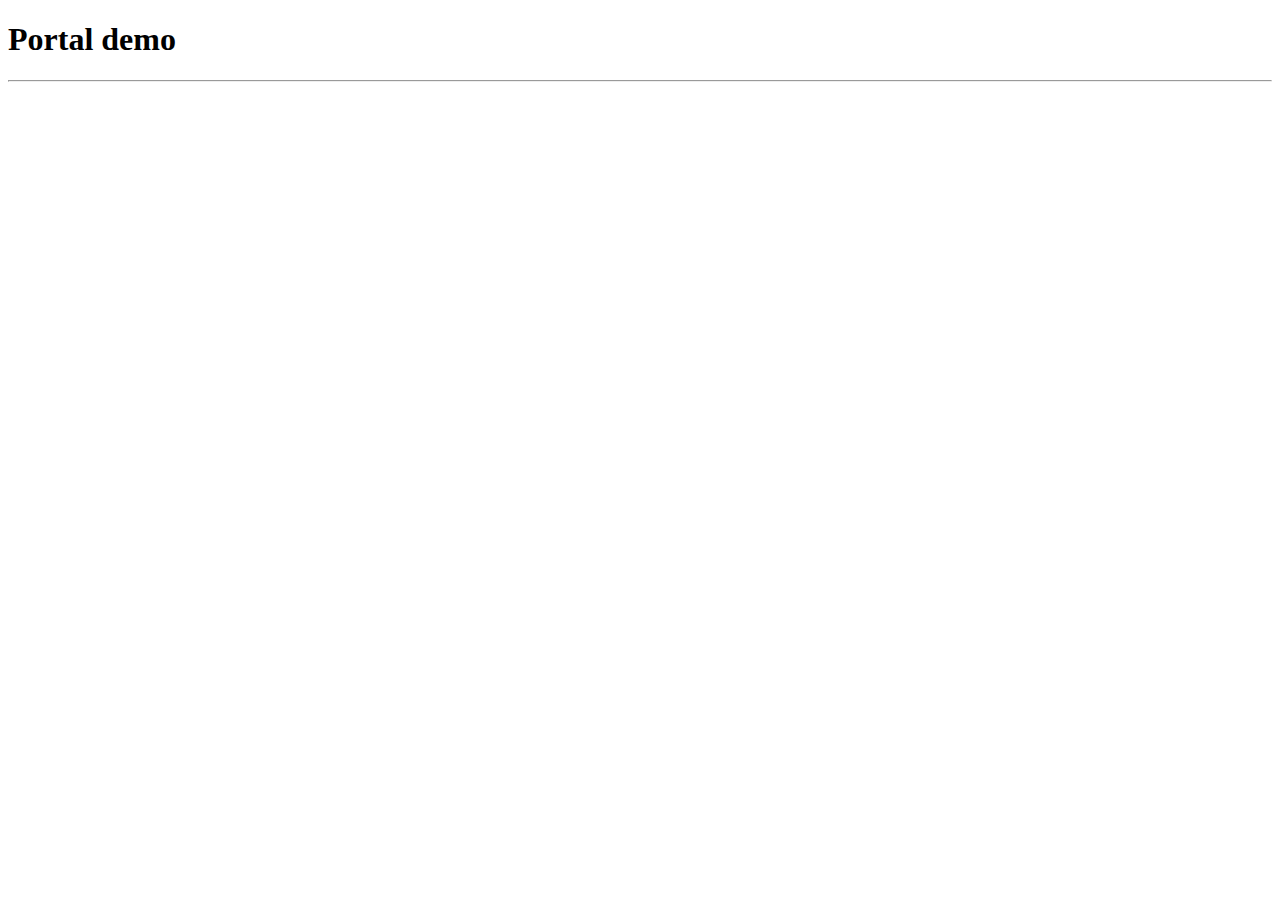
==== demos/index.html @ 1c0f80a1 "Initial" ====
<!doctype html>
<html lang="en">
<head>
<title>Portal demo</title>
<meta charset="utf-8">
<link rel="stylesheet" href="../bower_components/jquery-ui/themes/ui-lightness/jquery-ui.min.css">
<script src="../bower_components/jquery/dist/jquery.min.js"></script>
<script src="../bower_components/jquery-ui/jquery-ui.min.js"></script>
<script src="../bower_components/angular.min.js"></script>
<script src="../bower_components/angular-ui-sortable/sortable.min.js"></script>
<script src="../bower_components/underscore/underscore-min.js"></script>
<!-- Demo css -->
<style>
	.portal {
		border: 2px solid silver;
	}
	.portal.editor {
		border-style: dashed;
	}
</style>
<!-- Demo script -->
<script>
	angular.module('demo', ['battlesnake.portal'])
		.controller('demo', demoController);

	function demoController($scope) {
		$scope.widgets = [
			{ column: 0, html: '<p>Hello</p>' },
			{ column: 1, html: '<p>World</p>' },
		];
	}
</script>
</head>
<body ng-app="demo">
	<h1>Portal demo</h1>
	<!-- Editor as editors would see -->
	<portal ng-controller="demo" x-columns="3" x-widgets="widgets" x-editor>
	</portal>
	<hr>
	<!-- Portal as clients would see -->
	<portal ng-controller="demo" x-columns="3" x-widgets="widgets" editor>
	</portal>
	<!-- TODO: Callback so directive/portalController can notify external -->
	<!-- controller when things change...  Some demo widgets -->
	<!-- Also add module in Github for this, don't commit it as Wheatley -->
</body>
</html>
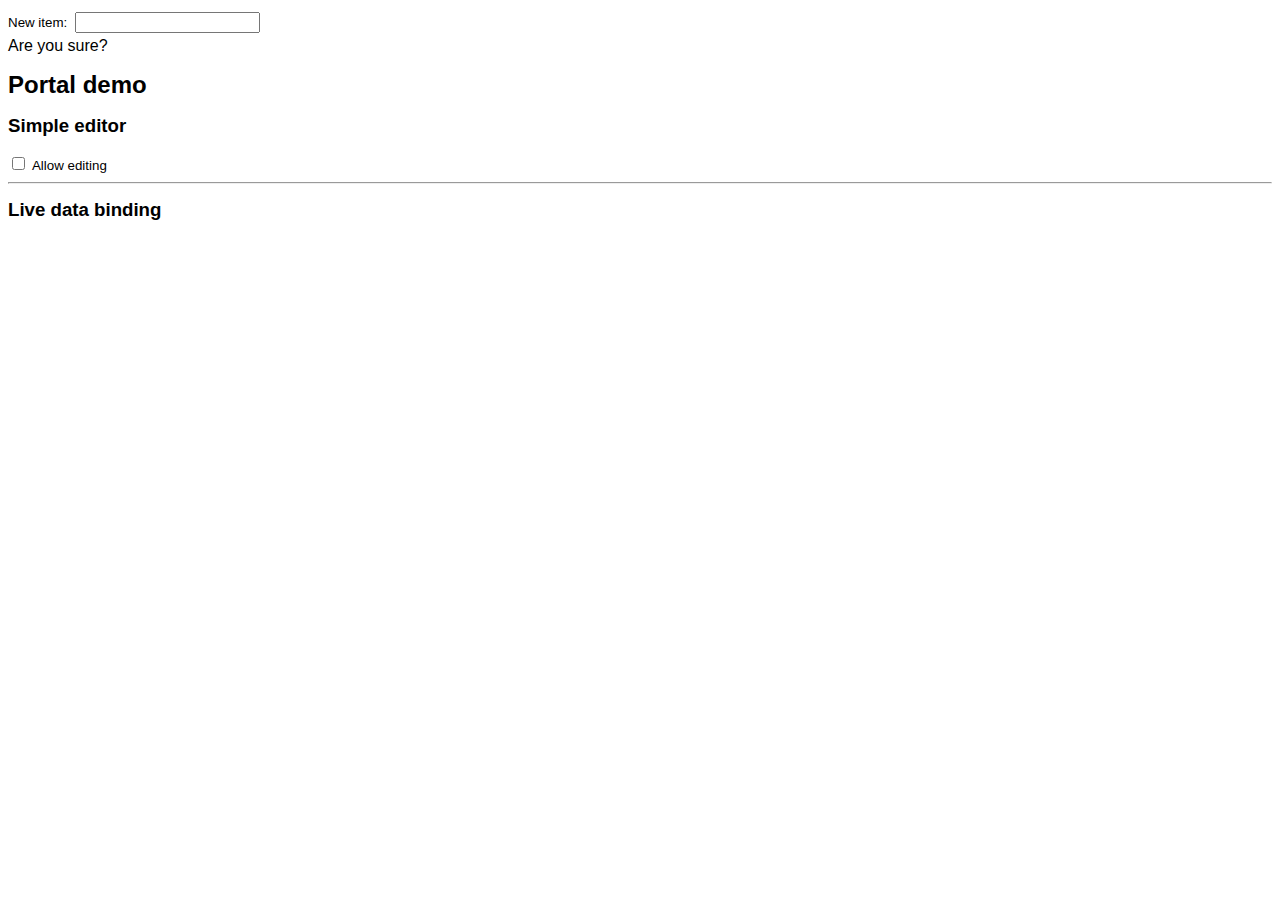
==== commit 78ab0c53: "Portal directive complete, wrapper or adapter for ERR interface required" ====
--- a/demos/index.html
+++ b/demos/index.html
@@ -4,44 +4,279 @@
 <title>Portal demo</title>
 <meta charset="utf-8">
 <link rel="stylesheet" href="../bower_components/jquery-ui/themes/ui-lightness/jquery-ui.min.css">
+<link rel="stylesheet" href="../bower_components/fontawesome/css/font-awesome.min.css">
 <script src="../bower_components/jquery/dist/jquery.min.js"></script>
 <script src="../bower_components/jquery-ui/jquery-ui.min.js"></script>
-<script src="../bower_components/angular.min.js"></script>
+<script src="../bower_components/angular/angular.min.js"></script>
 <script src="../bower_components/angular-ui-sortable/sortable.min.js"></script>
-<script src="../bower_components/underscore/underscore-min.js"></script>
+<!-- Module -->
+<link rel="stylesheet" href="../style.css">
+<script src="../module.js"></script>
+<script src="../portal-template.js"></script>
+<script src="../portal-directive.js"></script>
+<script src="../widget-template.js"></script>
+<script src="../widget-directive.js"></script>
 <!-- Demo css -->
 <style>
+	body {
+		font-family: sans-serif;
+		font-size: 12pt;
+	}
+	h1 {
+		font-size: 18pt;
+	}
+	h2 {
+		font-size: 14pt;
+	}
+	input {
+		margin: 4px;
+	}
+	label {
+		font-size: 10pt;
+	}
+	.fa {
+		font-family: FontAwesome;
+	}
+	.editor-control {
+		margin-bottom: 8px;
+	}
 	.portal {
-		border: 2px solid silver;
-	}
-	.portal.editor {
-		border-style: dashed;
+		display: flex;
+		flex-flow: row wrap;
+		align-items: flex-start;
+		justify-content: stretch;
+		padding: 10px;
+	}
+	.portal-area {
+		margin: 10px;
+		min-height: 40px;
+	}
+	.portal-area.header {
+		flex: 1 0 95%;
+		position: relative;
+		right: 0;
+		left: 0;
+	}
+	.portal-area.main {
+		flex: 1 0 600px;
+	}
+	.portal-area.sidebar {
+		max-width: 200px;
+		flex: 0 1 200px;
+	}
+	.widget-container,
+	.portal-placeholder {
+		border-radius: 5px;
+		padding: 5px;
+		background: skyblue;
+		margin: 10px;
+	}
+	.portal-placeholder {
+		border: 2px dashed silver;
+		background: white;
+		height: 40px;
+	}
+	.widget-edit-overlay {
+		background-color: rgba(165,219,252, 0.6); /* skyblue/white */
 	}
 </style>
 <!-- Demo script -->
 <script>
+(function (angular, $) {
+	'use strict';
+
 	angular.module('demo', ['battlesnake.portal'])
-		.controller('demo', demoController);
-
-	function demoController($scope) {
-		$scope.widgets = [
-			{ column: 0, html: '<p>Hello</p>' },
-			{ column: 1, html: '<p>World</p>' },
+		.controller('demo', demoController)
+		.factory('confirmRemovalDialog', confirmRemovalDialog)
+		.factory('newItemDialog', newItemDialog)
+		;
+
+	function demoController($scope, confirmRemovalDialog, newItemDialog) {
+		$scope.areas = [
+			{
+				'class': 'header',
+				name: 'Header',
+				widgets: [
+					{ html: '<span>Title</span>' },
+					{ html: '<span>Actions logged here</span>' }
+				]
+			},
+			{
+				'class': 'main',
+				name: 'Main',
+				widgets: [
+					{ html: '<span>Hello</span>' }
+				]
+			},
+			{
+				'class': 'sidebar',
+				name: 'Sidebar',
+				widgets: [
+					{ html: '<span>World</span>' },
+					{ html: '<i>Potato</i>' },
+					{ html: '<i>Another potato</i>' }
+				]
+			}
 		];
-	}
+		$scope.editing = false;
+		$scope.moving = moving;
+		$scope.changed = changed;
+		$scope.removing = removing;
+		$scope.add = add;
+		$scope.configure = configure;
+		var log = $scope.areas[0].widgets[1];
+		return;
+
+		function moving(widget, source, target) {
+			log.html = '<span>Widget <i>' + (widget === log ? '(log)' : $(widget.html).text()) + '</i> moved from area <i>' + source.name + '</i> to <i>' + target.name + '</i></span>';
+			return true;
+		}
+
+		function changed() {
+			console.info('Changed');
+		}
+
+		function removing(area, widget) {
+			return confirmRemovalDialog.show();
+		}
+
+		function add(area) {
+			newItemDialog.show()
+				.then(function (text) {
+					area.widgets.push({
+						html: '<span>' + text + '</span>'
+					});
+				});
+		}
+
+		function configure(widget) {
+			/* TODO */
+		}
+	}
+
+	function newItemDialog($q, $rootScope) {
+		var deferred;
+		var dialog = $('#newItemDialog');
+		var text = dialog.find('input');
+		dialog.dialog({
+			autoOpen: false,
+			modal: true,
+			buttons: {
+				'Add': function () {
+					var p = deferred;
+					deferred = null;
+					$rootScope.$apply(function () {
+						p.resolve(text.val());
+					});
+					$(this).dialog('close');
+
+				},
+				'Cancel': function () {
+					var p = deferred;
+					deferred = null;
+					$rootScope.$apply(function () {
+						p.reject();
+					});
+					$(this).dialog('close');
+				}
+			}
+		});
+
+		return {
+			show: function () {
+				if (deferred) {
+					deferred.reject();
+				}
+				deferred = $q.defer();
+				text.val('');
+				dialog.dialog('open');
+				return deferred.promise;
+			}
+		};
+	}
+
+	function confirmRemovalDialog($q, $rootScope) {
+		var deferred;
+		var dialog = $('#confirmRemovalDialog');
+		dialog.dialog({
+			autoOpen: false,
+			modal: true,
+			buttons: {
+				'Yes': function () {
+					var p = deferred;
+					deferred = null;
+					$rootScope.$apply(function () {
+						p.resolve(true);
+					});
+					$(this).dialog('close');
+				},
+				'No': function () {
+					var p = deferred;
+					deferred = null;
+					$rootScope.$apply(function () {
+						p.reject();
+					});
+					$(this).dialog('close');
+				}
+			}
+		});
+
+		return {
+			show: function () {
+				if (deferred) {
+					deferred.reject();
+				}
+				deferred = $q.defer();
+				dialog.dialog('open');
+				return deferred.promise;
+			}
+		};
+	}
+
+})(window.angular, window.$);
 </script>
 </head>
 <body ng-app="demo">
+	<!-- jQuery UI dialogs -->
+	<div class="dialogs">
+		<div class="dialog" id="newItemDialog">
+			<label>New item: <input type="text"></label>
+		</div>
+		<div class="dialog" id="confirmRemovalDialog">
+			<span>Are you sure?</span>
+		</div>
+	</div>
+
 	<h1>Portal demo</h1>
-	<!-- Editor as editors would see -->
-	<portal ng-controller="demo" x-columns="3" x-widgets="widgets" x-editor>
-	</portal>
-	<hr>
-	<!-- Portal as clients would see -->
-	<portal ng-controller="demo" x-columns="3" x-widgets="widgets" editor>
-	</portal>
-	<!-- TODO: Callback so directive/portalController can notify external -->
-	<!-- controller when things change...  Some demo widgets -->
-	<!-- Also add module in Github for this, don't commit it as Wheatley -->
+
+	<div ng-controller="demo">
+
+		<h2>Simple editor</h2>
+		<div class="editor-control">
+			<label>
+				<input type="checkbox" ng-model="editing" ng-true-value="true" ng-false-value="false">
+				<span>Allow editing</span>
+			</label>
+		</div>
+		<!-- Editor as editors would see -->
+		<div portal areas="areas"
+			editing="!!editing"
+			onmove="moving(widget, source, target)"
+			onchange="changed()"
+			onremove="removing(area, widget)"
+			onadd="add(area)"
+			onconfigure="configure(widget)"
+			>
+		</div>
+
+		<hr>
+		<h2>Live data binding</h2>
+
+		<!-- Portal as clients would see -->
+		<div portal areas="areas">
+		</div>
+
+	</div>
+
 </body>
 </html>
--- a/style.css
+++ b/style.css
@@ -0,0 +1,58 @@
+.portal {
+}
+.portal.editing {
+	outline: 2px dashed blue;
+}
+.portal-area {
+}
+.portal.editing .portal-area {
+	outline: 1px dashed blue;
+}
+.widget-list {
+	list-style: none outside none;
+	padding: 0;
+	/* Ensure that empty lists are still drop-able */
+	min-height: 40px;
+	margin-top: -20px;
+	padding-top: 20px;
+}
+.widget-container {
+}
+.portal-placeholder {
+	border: 2px dashed silver;
+	background: white;
+	height: 40px;
+}
+.widget-container {
+	position: relative;
+}
+.widget {
+}
+.widget-edit-overlay {
+	position: absolute;
+	left: 0;
+	top: 0;
+	right: 0;
+	bottom: 0;
+	background-color: rgba(208,208,208, 0.4);
+}
+.widget-edit-buttons {
+	position: absolute;
+	display: inline-block;
+	top: 2px;
+	right: 2px;
+}
+.area-edit-buttons {
+}
+.widget-edit-button,
+.area-edit-button {
+	box-sizing: content-box;
+	width: 16px;
+	height: 16px;
+	padding: 2px;
+	font-size: 16px;
+	line-height: 16px;
+	margin: 0;
+	display: inline-block;
+}
+
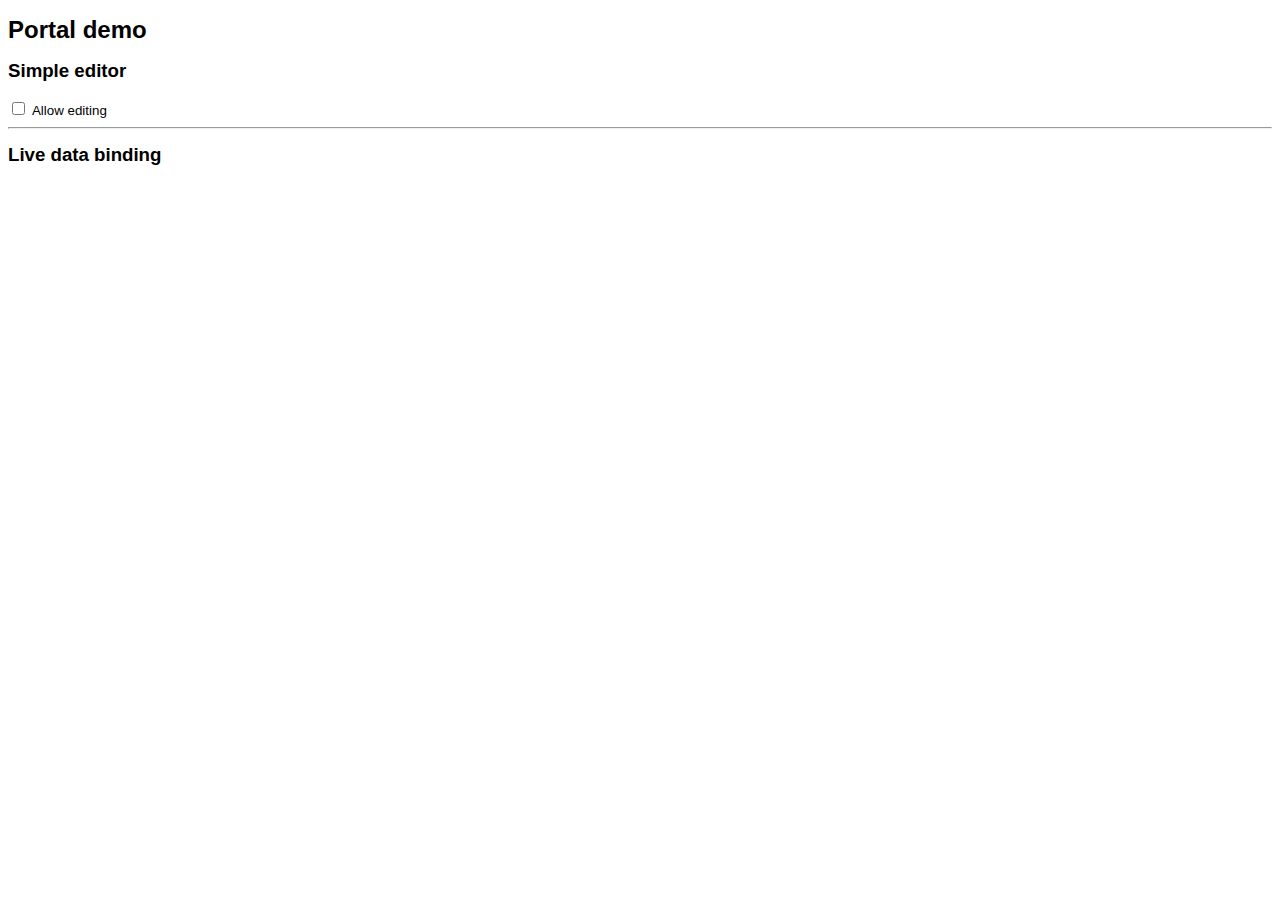
==== commit 4fa4a87c: "Renamed demo html file" ====
--- a/demos/index.html
+++ b/demos/index.html
@@ -17,69 +17,7 @@
 <script src="../widget-template.js"></script>
 <script src="../widget-directive.js"></script>
 <!-- Demo css -->
-<style>
-	body {
-		font-family: sans-serif;
-		font-size: 12pt;
-	}
-	h1 {
-		font-size: 18pt;
-	}
-	h2 {
-		font-size: 14pt;
-	}
-	input {
-		margin: 4px;
-	}
-	label {
-		font-size: 10pt;
-	}
-	.fa {
-		font-family: FontAwesome;
-	}
-	.editor-control {
-		margin-bottom: 8px;
-	}
-	.portal {
-		display: flex;
-		flex-flow: row wrap;
-		align-items: flex-start;
-		justify-content: stretch;
-		padding: 10px;
-	}
-	.portal-area {
-		margin: 10px;
-		min-height: 40px;
-	}
-	.portal-area.header {
-		flex: 1 0 95%;
-		position: relative;
-		right: 0;
-		left: 0;
-	}
-	.portal-area.main {
-		flex: 1 0 600px;
-	}
-	.portal-area.sidebar {
-		max-width: 200px;
-		flex: 0 1 200px;
-	}
-	.widget-container,
-	.portal-placeholder {
-		border-radius: 5px;
-		padding: 5px;
-		background: skyblue;
-		margin: 10px;
-	}
-	.portal-placeholder {
-		border: 2px dashed silver;
-		background: white;
-		height: 40px;
-	}
-	.widget-edit-overlay {
-		background-color: rgba(165,219,252, 0.6); /* skyblue/white */
-	}
-</style>
+<link rel="stylesheet" href="style.css">
 <!-- Demo script -->
 <script>
 (function (angular, $) {
@@ -150,10 +88,14 @@
 		}
 
 		function configure(widget) {
-			/* TODO */
+			newItemDialog.show($(widget.html).html())
+				.then(function (text) {
+					widget.html = '<span>' + text + '</span>';
+				});
 		}
 	}
 
+	/* Service to provide text-entry dialog for widget addition */
 	function newItemDialog($q, $rootScope) {
 		var deferred;
 		var dialog = $('#newItemDialog');
@@ -162,7 +104,7 @@
 			autoOpen: false,
 			modal: true,
 			buttons: {
-				'Add': function () {
+				'Ok': function () {
 					var p = deferred;
 					deferred = null;
 					$rootScope.$apply(function () {
@@ -183,24 +125,27 @@
 		});
 
 		return {
-			show: function () {
+			show: function (value) {
 				if (deferred) {
 					deferred.reject();
 				}
 				deferred = $q.defer();
-				text.val('');
+				text.val(value === undefined ? '' : value);
+				dialog.dialog('option', 'title', value === undefined ? 'Add new portal item' : 'Configure portal item');
 				dialog.dialog('open');
 				return deferred.promise;
 			}
 		};
 	}
 
+	/* Service to provide confirmation dialog for widget removal */
 	function confirmRemovalDialog($q, $rootScope) {
 		var deferred;
 		var dialog = $('#confirmRemovalDialog');
 		dialog.dialog({
 			autoOpen: false,
 			modal: true,
+			title: 'Remove portal item',
 			buttons: {
 				'Yes': function () {
 					var p = deferred;
@@ -237,6 +182,7 @@
 </script>
 </head>
 <body ng-app="demo">
+
 	<!-- jQuery UI dialogs -->
 	<div class="dialogs">
 		<div class="dialog" id="newItemDialog">
@@ -258,7 +204,8 @@
 				<span>Allow editing</span>
 			</label>
 		</div>
-		<!-- Editor as editors would see -->
+
+		<!-- Portal with editing capability -->
 		<div portal areas="areas"
 			editing="!!editing"
 			onmove="moving(widget, source, target)"
@@ -273,8 +220,7 @@
 		<h2>Live data binding</h2>
 
 		<!-- Portal as clients would see -->
-		<div portal areas="areas">
-		</div>
+		<div portal areas="areas"></div>
 
 	</div>
 
--- a/style.css
+++ b/style.css
@@ -4,6 +4,7 @@
 	outline: 2px dashed blue;
 }
 .portal-area {
+	overflow: visible;
 }
 .portal.editing .portal-area {
 	outline: 1px dashed blue;
--- a/demos/style.css
+++ b/demos/style.css
@@ -0,0 +1,61 @@
+/* Demo CSS */
+body {
+	font-family: sans-serif;
+	font-size: 12pt;
+}
+h1 {
+	font-size: 18pt;
+}
+h2 {
+	font-size: 14pt;
+}
+input {
+	margin: 4px;
+}
+label {
+	font-size: 10pt;
+}
+.dialogs {
+	display: none;
+}
+.editor-control {
+	margin-bottom: 8px;
+}
+
+/* Begin styling portal */
+.portal {
+	display: flex;
+	flex-flow: row wrap;
+	align-items: flex-start;
+	justify-content: stretch;
+	padding: 10px;
+}
+.portal-area {
+	margin: 10px;
+	min-height: 40px;
+}
+.portal-area.header {
+	flex: 0 0 calc(100% - 20px);
+}
+.portal-area.main {
+	flex: 1 0 600px;
+}
+.portal-area.sidebar {
+	max-width: 200px;
+	flex: 0 1 200px;
+}
+.widget-container,
+.portal-placeholder {
+	border-radius: 5px;
+	padding: 5px;
+	background: skyblue;
+	margin: 10px;
+}
+.portal-placeholder {
+	border: 2px dashed silver;
+	background: white;
+	height: 40px;
+}
+.widget-edit-overlay {
+	background-color: rgba(165,219,252, 0.6); /* skyblue/white */
+}
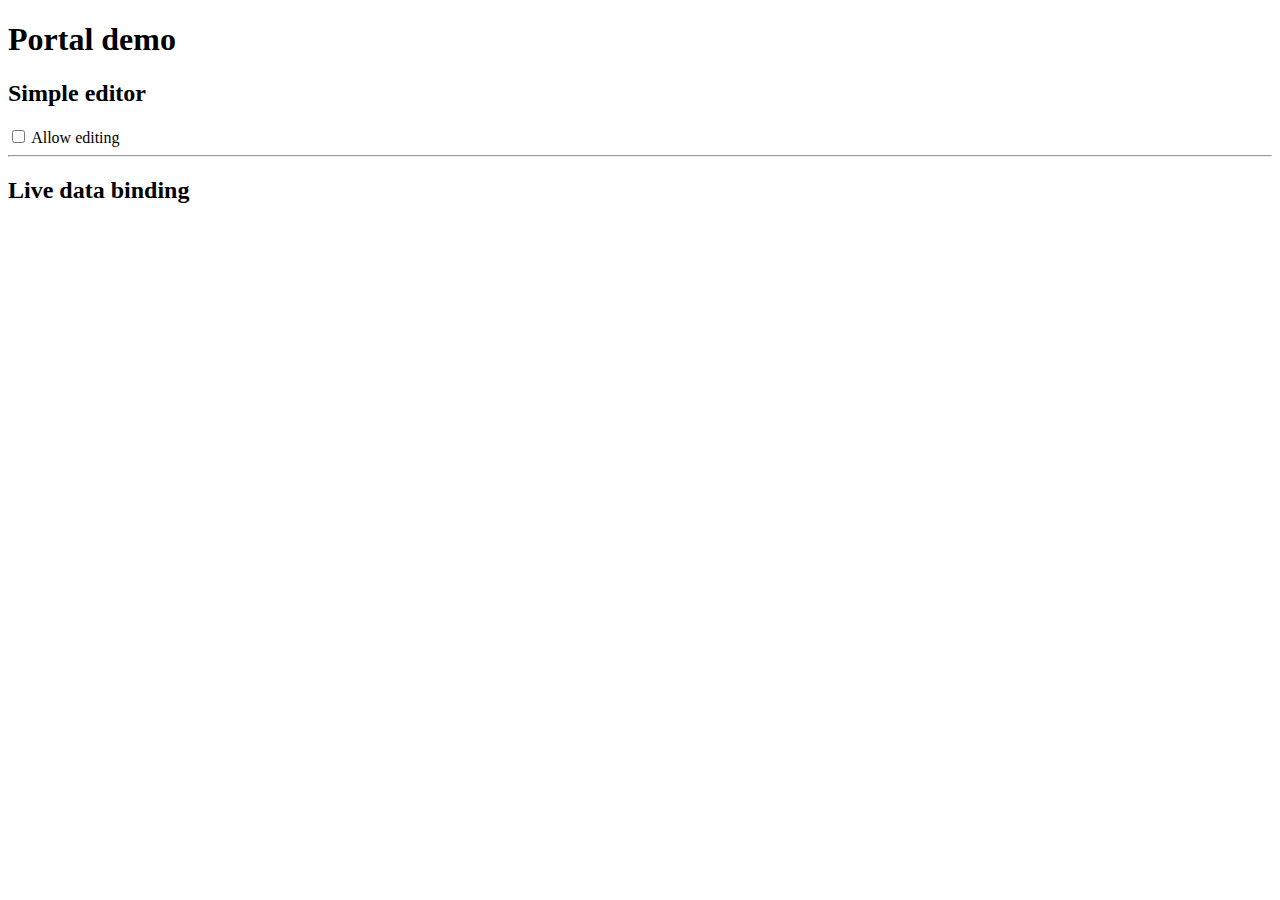
==== commit 65703470: "Modernised the file structure a bit, area groups implemented, demo now uses Bootstrap" ====
--- a/demos/index.html
+++ b/demos/index.html
@@ -3,27 +3,33 @@
 <head>
 <title>Portal demo</title>
 <meta charset="utf-8">
-<link rel="stylesheet" href="../bower_components/jquery-ui/themes/ui-lightness/jquery-ui.min.css">
-<link rel="stylesheet" href="../bower_components/fontawesome/css/font-awesome.min.css">
-<script src="../bower_components/jquery/dist/jquery.min.js"></script>
-<script src="../bower_components/jquery-ui/jquery-ui.min.js"></script>
-<script src="../bower_components/angular/angular.min.js"></script>
-<script src="../bower_components/angular-ui-sortable/sortable.min.js"></script>
+<base href="../">
+<link rel="stylesheet" href="bower_components/jquery-ui/themes/ui-lightness/jquery-ui.min.css">
+<link rel="stylesheet" href="bower_components/fontawesome/css/font-awesome.min.css">
+<!-- Bootstrap (required for demo) -->
+<link rel="stylesheet" href="bower_components/bootstrap/dist/css/bootstrap.css">
+<script src="bower_components/jquery/dist/jquery.min.js"></script>
+<script src="bower_components/jquery-ui/jquery-ui.min.js"></script>
+<script src="bower_components/angular/angular.min.js"></script>
+<script src="bower_components/angular-ui-sortable/sortable.min.js"></script>
+<!-- AJAX proxy for demos only -->
+<script src="../ajax-proxy/client.js"></script>
 <!-- Module -->
-<link rel="stylesheet" href="../style.css">
-<script src="../module.js"></script>
-<script src="../portal-template.js"></script>
-<script src="../portal-directive.js"></script>
-<script src="../widget-template.js"></script>
-<script src="../widget-directive.js"></script>
+<link rel="stylesheet" href="style.css">
+<script src="portal-template.html" type="text/ng-template"></script>
+<script src="widget-template.html" type="text/ng-template"></script>
+<script src="module.js"></script>
+<script src="portal-directive.js"></script>
+<script src="portal-controller.js"></script>
+<script src="widget-directive.js"></script>
 <!-- Demo css -->
-<link rel="stylesheet" href="style.css">
+<link rel="stylesheet" href="demos/style.css">
 <!-- Demo script -->
 <script>
 (function (angular, $) {
 	'use strict';
 
-	angular.module('demo', ['battlesnake.portal'])
+	angular.module('demo', ['battlesnake.portal', 'battlesnake.ajax-proxy'])
 		.controller('demo', demoController)
 		.factory('confirmRemovalDialog', confirmRemovalDialog)
 		.factory('newItemDialog', newItemDialog)
@@ -32,27 +38,48 @@
 	function demoController($scope, confirmRemovalDialog, newItemDialog) {
 		$scope.areas = [
 			{
-				'class': 'header',
-				name: 'Header',
-				widgets: [
-					{ html: '<span>Title</span>' },
-					{ html: '<span>Actions logged here</span>' }
+				'class': 'row',
+				areas: [
+					{
+						'class': 'col-sm-12',
+						name: 'Header',
+						widgets: [
+							{ html: '<span>Title</span>' },
+							{ html: '<span>Actions logged here</span>' }
+						]
+					}
 				]
 			},
 			{
-				'class': 'main',
-				name: 'Main',
-				widgets: [
-					{ html: '<span>Hello</span>' }
+				'class': 'row',
+				areas: [
+					{
+						'class': 'col-md-10 col-sm-9',
+						name: 'Main',
+						widgets: [
+							{ html: '<span>Hello</span>' }
+						]
+					},
+					{
+						'class': 'col-md-2 col-sm-3',
+						name: 'Sidebar',
+						widgets: [
+							{ html: '<span>World</span>' },
+							{ html: '<i>Potato</i>' },
+							{ html: '<i>Another potato</i>' }
+						]
+					}
 				]
 			},
 			{
-				'class': 'sidebar',
-				name: 'Sidebar',
-				widgets: [
-					{ html: '<span>World</span>' },
-					{ html: '<i>Potato</i>' },
-					{ html: '<i>Another potato</i>' }
+				'class': 'row',
+				areas: [
+					{
+						'class': 'col-sm-12',
+						name: 'Footer',
+						widgets: [
+						]
+					}
 				]
 			}
 		];
@@ -62,7 +89,7 @@
 		$scope.removing = removing;
 		$scope.add = add;
 		$scope.configure = configure;
-		var log = $scope.areas[0].widgets[1];
+		var log = $scope.areas[0].areas[0].widgets[1];
 		return;
 
 		function moving(widget, source, target) {
@@ -193,36 +220,47 @@
 		</div>
 	</div>
 
-	<h1>Portal demo</h1>
-
-	<div ng-controller="demo">
-
-		<h2>Simple editor</h2>
-		<div class="editor-control">
+	<header class="container">
+		<h1>Portal demo</h1>
+	</header>
+
+	<main ng-controller="demo">
+
+		<section class="container">
+
+			<h2>Simple editor</h2>
+
 			<label>
 				<input type="checkbox" ng-model="editing" ng-true-value="true" ng-false-value="false">
 				<span>Allow editing</span>
 			</label>
-		</div>
-
-		<!-- Portal with editing capability -->
-		<div portal areas="areas"
-			editing="!!editing"
-			onmove="moving(widget, source, target)"
-			onchange="changed()"
-			onremove="removing(area, widget)"
-			onadd="add(area)"
-			onconfigure="configure(widget)"
-			>
-		</div>
+
+			<!-- Portal with editing capability -->
+			<div portal areas="areas"
+				editing="!!editing"
+				onmove="moving(widget, source, target)"
+				onchange="changed()"
+				onremove="removing(area, widget)"
+				onadd="add(area)"
+				onconfigure="configure(widget)"
+				class="container"
+				>
+			</div>
+
+		</section>
 
 		<hr>
-		<h2>Live data binding</h2>
-
-		<!-- Portal as clients would see -->
-		<div portal areas="areas"></div>
-
-	</div>
+
+		<section class="container">
+
+			<h2>Live data binding</h2>
+
+			<!-- Portal as clients would see -->
+			<div portal areas="areas" class="container"></div>
+
+		</section>
+
+	</main>
 
 </body>
 </html>
--- a/demos/style.css
+++ b/demos/style.css
@@ -1,55 +1,25 @@
 /* Demo CSS */
-body {
-	font-family: sans-serif;
-	font-size: 12pt;
-}
-h1 {
-	font-size: 18pt;
-}
-h2 {
-	font-size: 14pt;
-}
-input {
-	margin: 4px;
-}
-label {
-	font-size: 10pt;
-}
 .dialogs {
 	display: none;
 }
 .editor-control {
-	margin-bottom: 8px;
+	margin: 10px 0;
 }
 
 /* Begin styling portal */
-.portal {
-	display: flex;
-	flex-flow: row wrap;
-	align-items: flex-start;
-	justify-content: stretch;
-	padding: 10px;
+.widget-list {
+	margin: 10px;
 }
 .portal-area {
-	margin: 10px;
 	min-height: 40px;
-}
-.portal-area.header {
-	flex: 0 0 calc(100% - 20px);
-}
-.portal-area.main {
-	flex: 1 0 600px;
-}
-.portal-area.sidebar {
-	max-width: 200px;
-	flex: 0 1 200px;
+	padding: 0;
 }
 .widget-container,
 .portal-placeholder {
 	border-radius: 5px;
 	padding: 5px;
 	background: skyblue;
-	margin: 10px;
+	margin: 10px 0;
 }
 .portal-placeholder {
 	border: 2px dashed silver;
